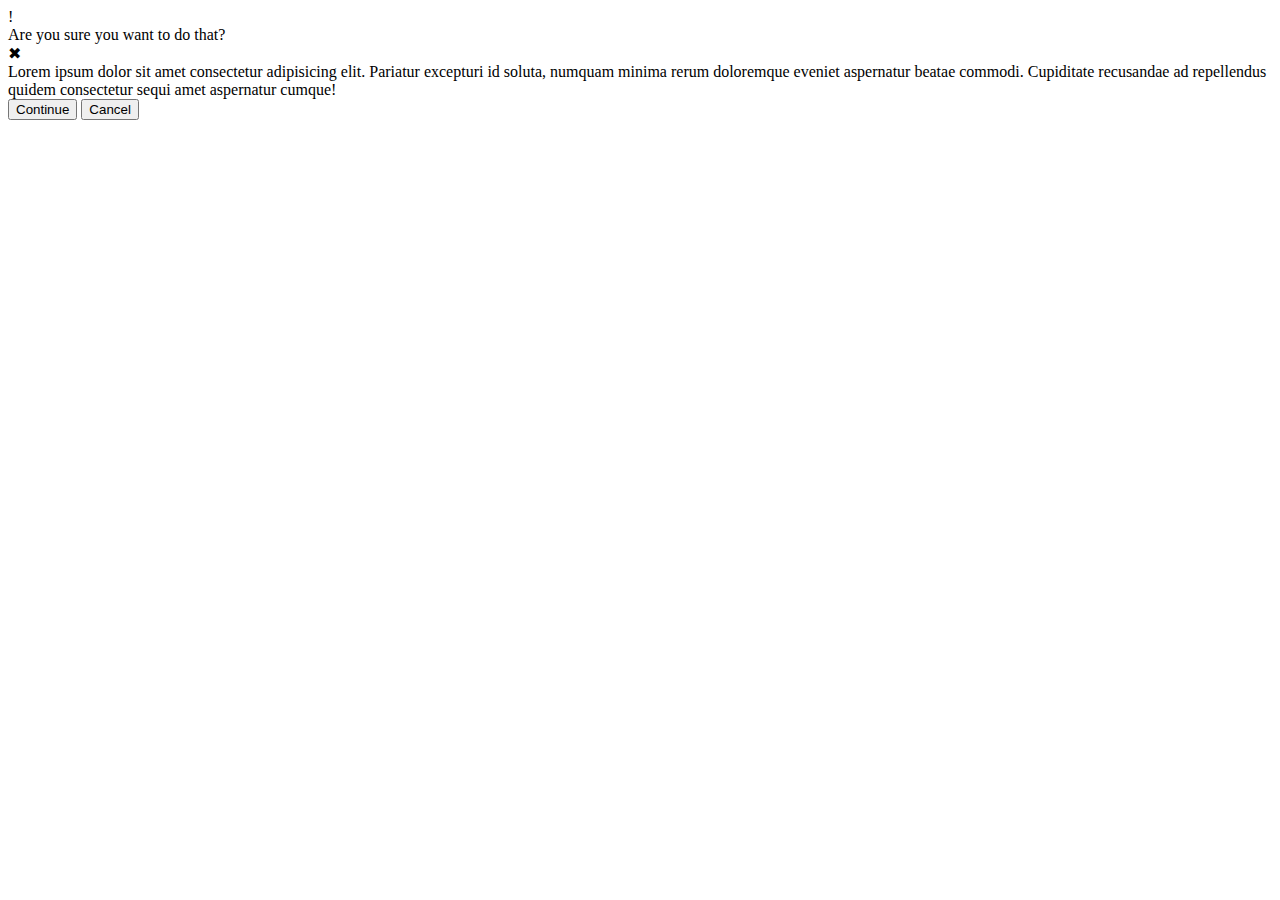
==== flex/05-flex-modal/index.html @ 965fc974 "add classes to modal" ====
<!DOCTYPE html>
<html lang="en">
  <head>
    <meta charset="UTF-8">
    <meta http-equiv="X-UA-Compatible" content="IE=edge">
    <meta name="viewport" content="width=device-width, initial-scale=1.0">
    <link rel="stylesheet" href="style.css">
    <title>Modal</title>
  </head>
  <body>
    <div class="modal">
      <div class="toprow">
        <div class="icon">!</div>
        <div class="header">Are you sure you want to do that?</div>
        <div class="close-button">✖</div>
      </div>
      <div class="text">Lorem ipsum dolor sit amet consectetur adipisicing elit. Pariatur excepturi id soluta, numquam minima rerum doloremque eveniet aspernatur beatae commodi. Cupiditate recusandae ad repellendus quidem consectetur sequi amet aspernatur cumque!</div>
      <button class="continue">Continue</button>
      <button class="cancel">Cancel</button>
    </div>
  </body>
</html>
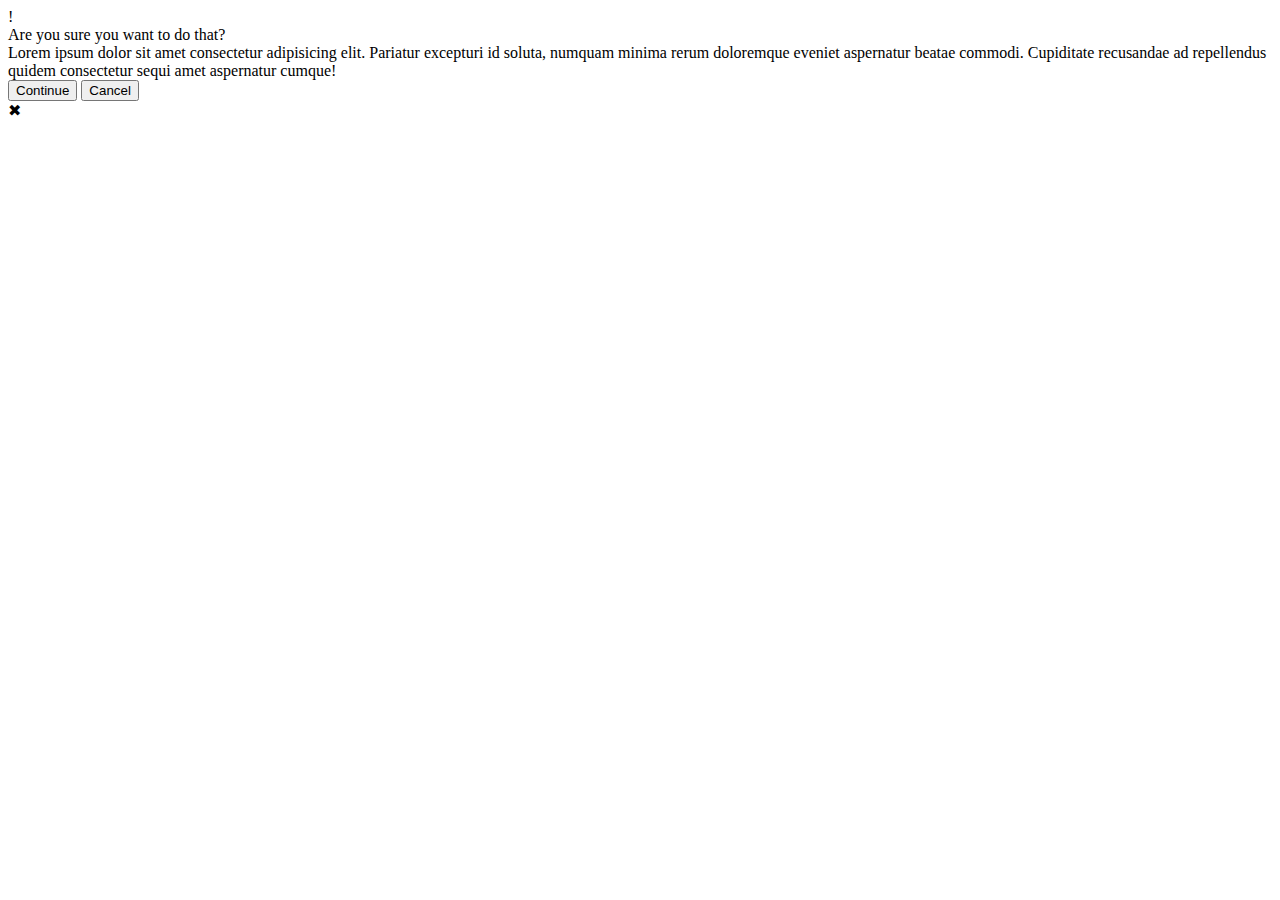
==== commit d73303e5: "add classes to html divs" ====
--- a/flex/05-flex-modal/index.html
+++ b/flex/05-flex-modal/index.html
@@ -9,14 +9,16 @@
   </head>
   <body>
     <div class="modal">
-      <div class="toprow">
-        <div class="icon">!</div>
+      <div class="icon">!</div>
+      <div class="middle">
         <div class="header">Are you sure you want to do that?</div>
-        <div class="close-button">✖</div>
+        <div class="text">Lorem ipsum dolor sit amet consectetur adipisicing elit. Pariatur excepturi id soluta, numquam minima rerum doloremque eveniet aspernatur beatae commodi. Cupiditate recusandae ad repellendus quidem consectetur sequi amet aspernatur cumque!</div>
+        <div class="buttons">
       </div>
-      <div class="text">Lorem ipsum dolor sit amet consectetur adipisicing elit. Pariatur excepturi id soluta, numquam minima rerum doloremque eveniet aspernatur beatae commodi. Cupiditate recusandae ad repellendus quidem consectetur sequi amet aspernatur cumque!</div>
-      <button class="continue">Continue</button>
-      <button class="cancel">Cancel</button>
+        <button class="continue">Continue</button>
+        <button class="cancel">Cancel</button>
+      </div>
+      <div class="close-button">✖</div>
     </div>
   </body>
 </html>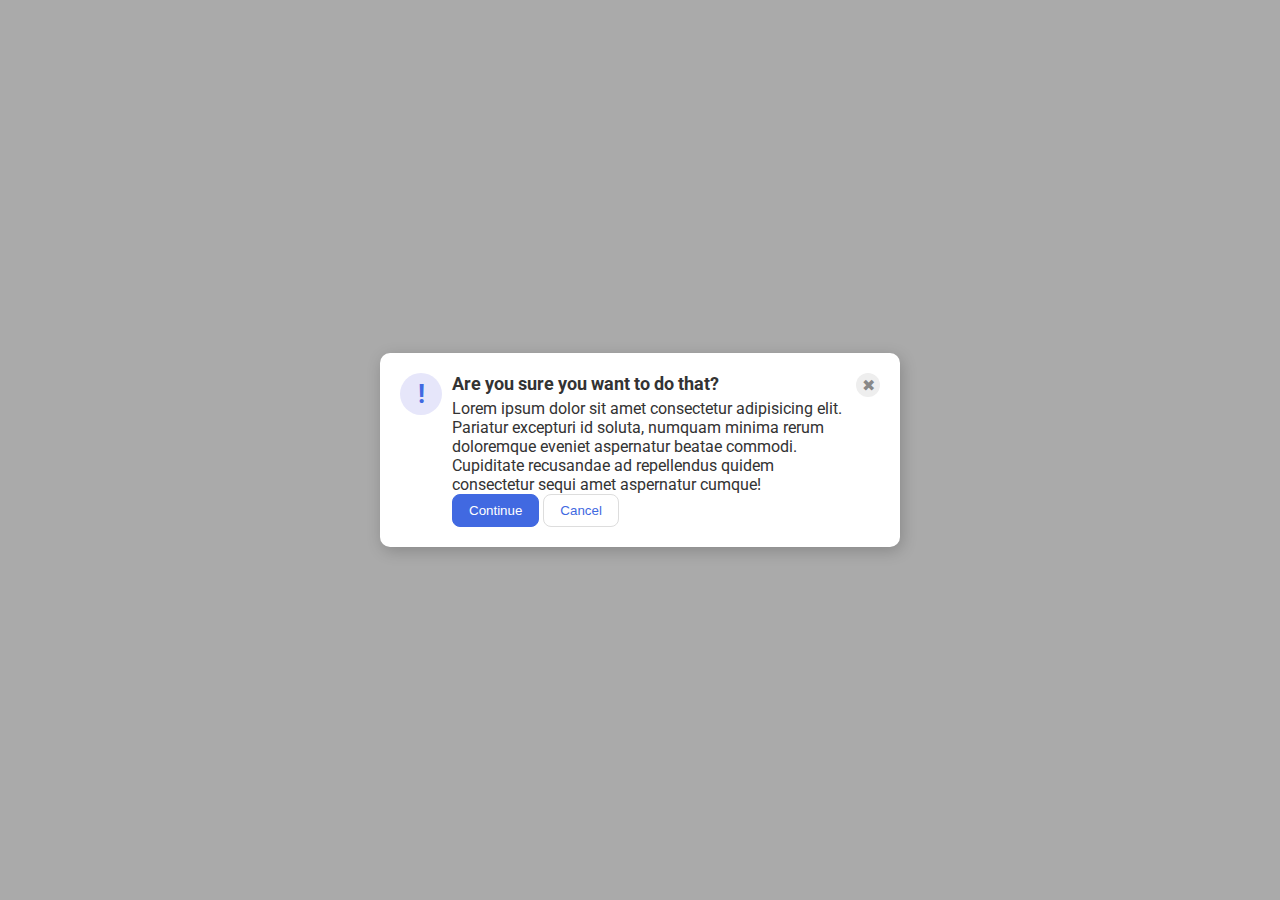
==== commit 7760c389: "fix index classes" ====
--- a/flex/05-flex-modal/index.html
+++ b/flex/05-flex-modal/index.html
@@ -14,10 +14,10 @@
         <div class="header">Are you sure you want to do that?</div>
         <div class="text">Lorem ipsum dolor sit amet consectetur adipisicing elit. Pariatur excepturi id soluta, numquam minima rerum doloremque eveniet aspernatur beatae commodi. Cupiditate recusandae ad repellendus quidem consectetur sequi amet aspernatur cumque!</div>
         <div class="buttons">
+          <button class="continue">Continue</button>
+          <button class="cancel">Cancel</button>
       </div>
-        <button class="continue">Continue</button>
-        <button class="cancel">Cancel</button>
-      </div>
+    </div>
       <div class="close-button">✖</div>
     </div>
   </body>
--- a/flex/05-flex-modal/style.css
+++ b/flex/05-flex-modal/style.css
@@ -0,0 +1,85 @@
+@import url('https://fonts.googleapis.com/css2?family=Roboto:wght@400;700&display=swap');
+
+html, body {
+  height: 100%;
+}
+
+body {
+  font-family: Roboto, sans-serif;
+  margin: 0;
+  background: #aaa;
+  color: #333;
+  /* I'll give you this one for free lol */
+  display: flex;
+  align-items: center;
+  justify-content: center;
+  flex-flow: row nowrap;
+}
+
+.modal {
+  background: white;
+  width: 480px;
+  border-radius: 10px;
+  box-shadow: 2px 4px 16px rgba(0,0,0,.2);
+  display: flex;
+  flex-flow: row nowrap;
+  padding: 20px;
+  gap: 10px;
+}
+
+.icon {
+  color: royalblue;
+  font-size: 26px;
+  font-weight: 700;
+  background: lavender;
+  width: 42px;
+  height: 42px;
+  border-radius: 50%;
+  display: flex;
+  align-items: center;
+  justify-content: center;
+  flex-shrink: 0;
+}
+
+.close-button {
+  background: #eee;
+  border-radius: 50%;
+  color: #888;
+  font-weight: 400;
+  font-size: 16px;
+  height: 24px;
+  width: 24px;
+  display: flex;
+  align-items: center;
+  justify-content: center;
+  flex-shrink: 0;
+}
+
+button {
+  padding: 8px 16px;
+  border-radius: 8px;
+}
+
+button.continue {
+  background: royalblue;
+  border: 1px solid royalblue;
+  color: white;
+}
+
+button.cancel {
+  background: white;
+  border: 1px solid #ddd;
+  color: royalblue;
+}
+
+.middle{
+  display: flex;
+  flex-flow: column nowrap;
+}
+
+.middle .header{
+  font-weight: bold;
+  align-self: left;
+  font-size: 18px;
+  margin-bottom: 5px;
+}
